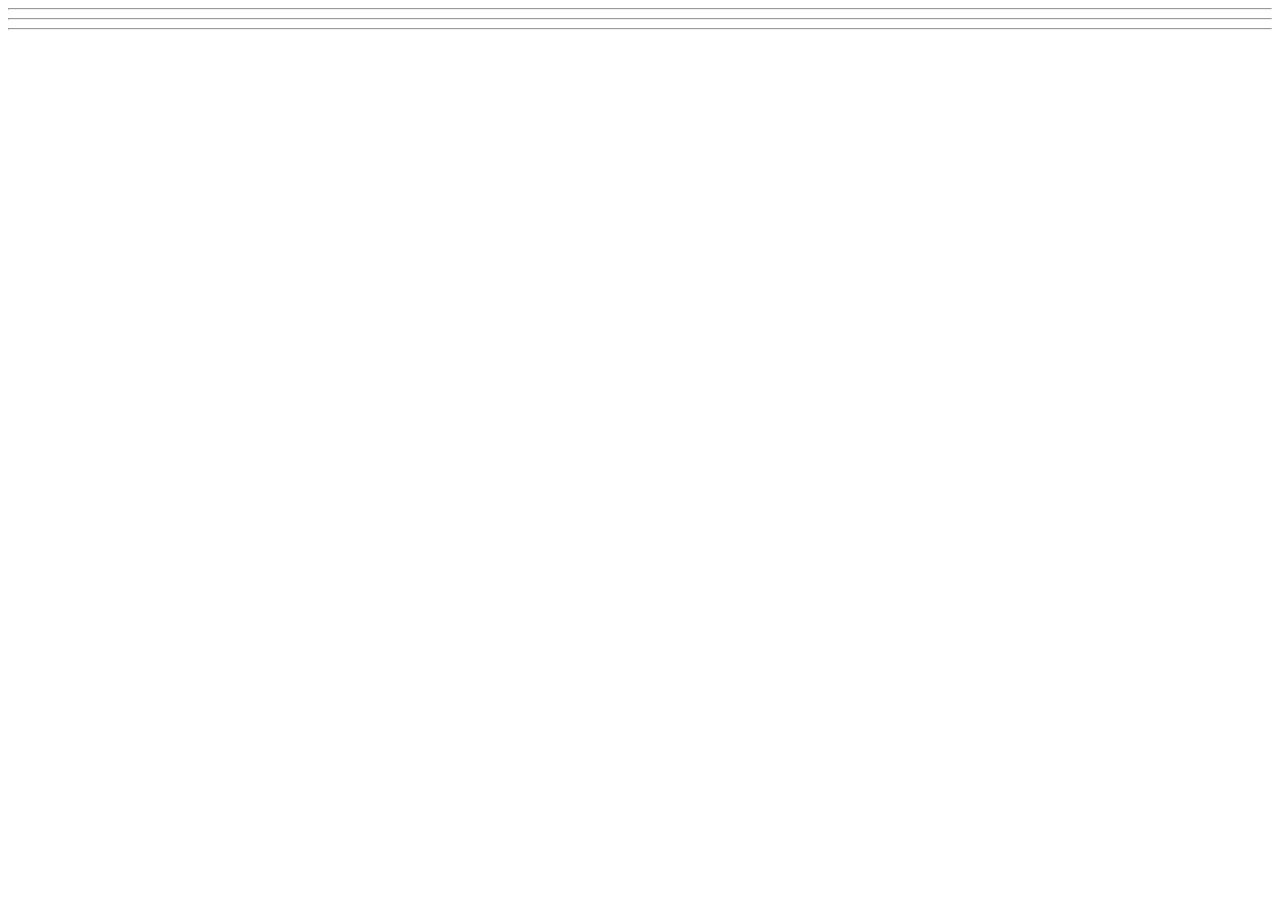
==== WDUnit1/WDLesson1_2Practical/index.html @ a8fcda6e "upload unit1 1" ====
<!DOCTYPE html>
<!-- WD Lesson 1.2: How do we work with images on a web page? -->
<!-- Resources 
      https://www.w3schools.com/html/html_images.asp
      https://www.w3schools.com/tags/tag_img.asp
-->

<html>
  <head>
    <title>Exploring Images</title>
  </head>
  <body>
    <!-- Example of an image from external source
        <img src="https://www.pinclipart.com/picdir/middle/199-1994265_7-duke-java-clipart.png">
    -->

    <!-- Challenge 1: Create an <h1> and put "External Source Images" -->

    <!-- Challenge 2: Add an image of your choice by searching Google and getting the image address. -->

    <!-- Challenge 3: Add three more of the same image.  Change the width and height of each image to 
     be 200x200 for the first, 150x150 for the second and 100x100 for the third -->

  <hr>
  <!-- Example of image from internal source, i.e your website 
    <img src="HulkLogo1.png">
  -->
  <!-- Challenge 4: Create an <h1> and put "Internal Source Images" -->

  <!-- Challenge 5: Add the Hulk Logo 2 image located internally in the folder to the page -->

  <hr>
  <!-- Example of image from an internal source stored within folder of your website 
    <img src="images/HulkSmash1.png">
  -->  

  <!-- Challenge 6: Create an <h1> and put "Internal Source Images Inside Folders" -->

  <!-- Challenge 7: Add the Hulk Smash 2 and Hulk Smash 3 images. 
                   Both images are located in the images folder to the page -->

  <hr>
  <!-- Challenge Bonus: Create a heading with "Marvel Superheroes".  Add a horizontal rule.  
   Add five images of Marvel Superheroes.  Make them all the same size -->
  </body>
</html>
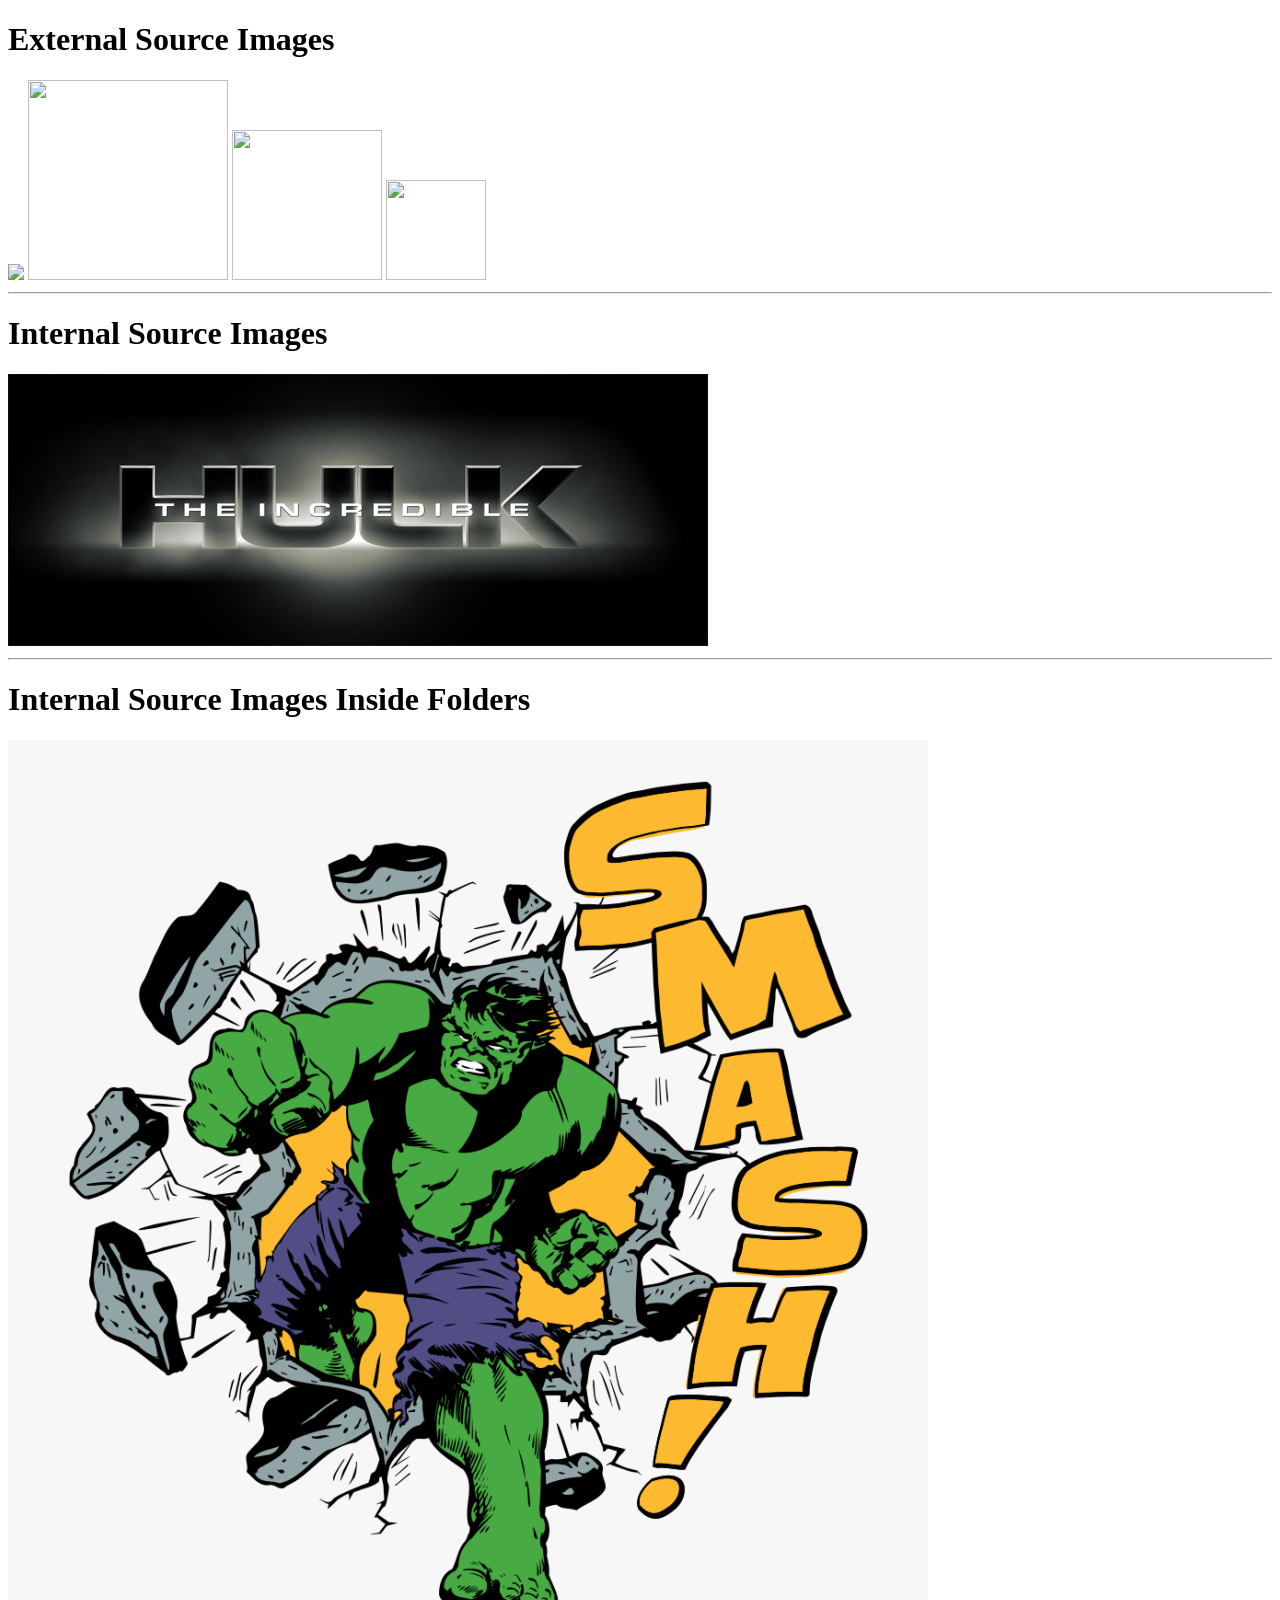
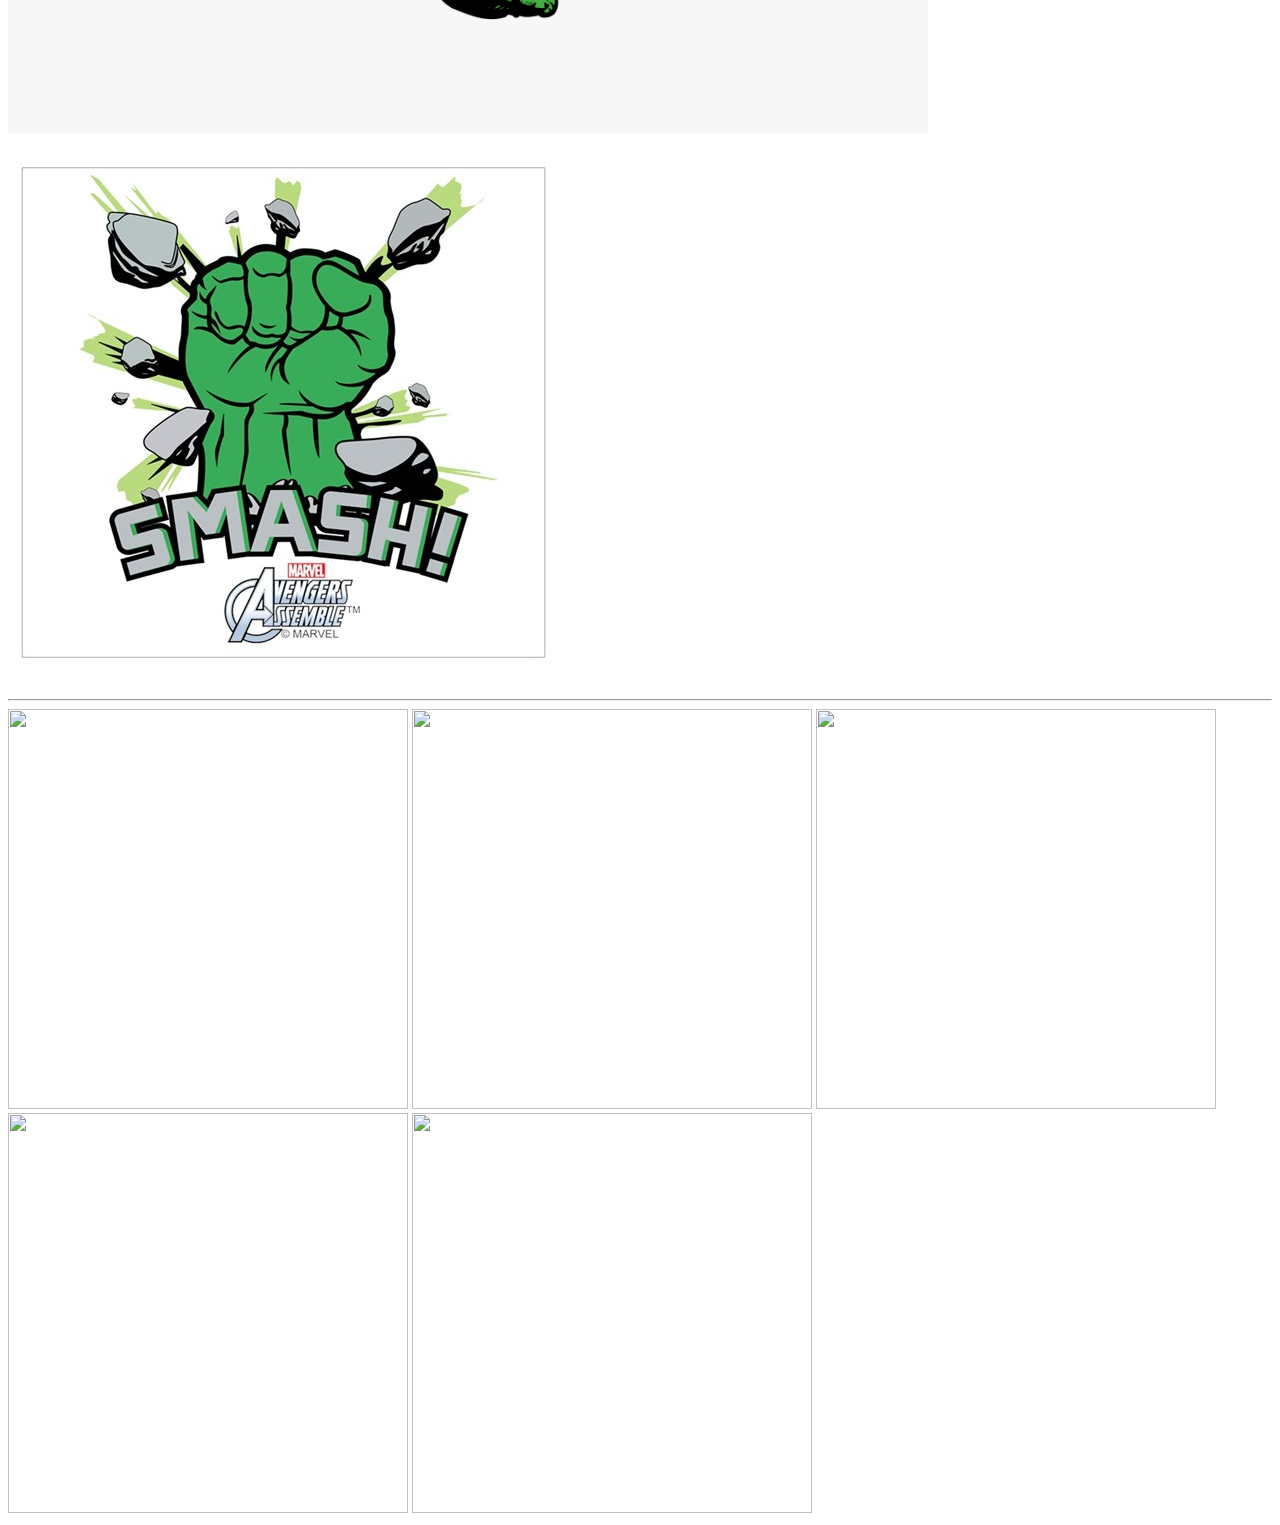
==== commit c4e63dca: "Lesson 1.2 Practical Update" ====
--- a/WDUnit1/WDLesson1_2Practical/index.html
+++ b/WDUnit1/WDLesson1_2Practical/index.html
@@ -15,19 +15,22 @@
     -->
 
     <!-- Challenge 1: Create an <h1> and put "External Source Images" -->
-
+    <h1>External Source Images</h1>
     <!-- Challenge 2: Add an image of your choice by searching Google and getting the image address. -->
-
+      <img src="https://domf5oio6qrcr.cloudfront.net/medialibrary/6372/202ebeef-6657-44ec-8fff-28352e1f5999.jpg"height=400>
     <!-- Challenge 3: Add three more of the same image.  Change the width and height of each image to 
      be 200x200 for the first, 150x150 for the second and 100x100 for the third -->
-
+      <img src="https://domf5oio6qrcr.cloudfront.net/medialibrary/6372/202ebeef-6657-44ec-8fff-28352e1f5999.jpg" height=200 width=200>
+     <img src="https://domf5oio6qrcr.cloudfront.net/medialibrary/6372/202ebeef-6657-44ec-8fff-28352e1f5999.jpg" height=150 width=150>
+     <img src="https://domf5oio6qrcr.cloudfront.net/medialibrary/6372/202ebeef-6657-44ec-8fff-28352e1f5999.jpg"height=100 width=100>
   <hr>
   <!-- Example of image from internal source, i.e your website 
     <img src="HulkLogo1.png">
   -->
   <!-- Challenge 4: Create an <h1> and put "Internal Source Images" -->
-
+    <h1>Internal Source Images</h1>
   <!-- Challenge 5: Add the Hulk Logo 2 image located internally in the folder to the page -->
+    <img src="HulkLogo2.jpg">
 
   <hr>
   <!-- Example of image from an internal source stored within folder of your website 
@@ -35,12 +38,20 @@
   -->  
 
   <!-- Challenge 6: Create an <h1> and put "Internal Source Images Inside Folders" -->
-
+<h1>Internal Source Images Inside Folders</h1>
   <!-- Challenge 7: Add the Hulk Smash 2 and Hulk Smash 3 images. 
                    Both images are located in the images folder to the page -->
-
+    <img src="images/HulkSmash2.png">
+    <img src="images/HulkSmash3.jpg">
   <hr>
   <!-- Challenge Bonus: Create a heading with "Marvel Superheroes".  Add a horizontal rule.  
    Add five images of Marvel Superheroes.  Make them all the same size -->
+   <img src="https://static.wikia.nocookie.net/marvelcinematicuniverse/images/b/b5/Loki_Infobox.png/revision/latest/thumbnail/width/360/height/450?cb=20250203204518"height=400 width="400">
+    <img src="https://upload.wikimedia.org/wikipedia/en/3/3c/Chris_Hemsworth_as_Thor.jpg?utm_source=en.wikipedia.org&utm_campaign=index&utm_content=original"height=400 width="400">
+    <img src="https://cdn11.bigcommerce.com/s-ydriczk/images/stencil/1280w/products/89054/93425/Aquaman-Jason-Momoa-official-cardboard-cutout-buy-now-at-starstills__84598.1582849792.jpg?c=2"height=400 width="400">
+    <img src="https://static.wikia.nocookie.net/marvelcinematicuniverse/images/9/9d/Captain_America_Infobox.jpg/revision/latest?cb=20250117164205"height=400 width="400">
+    <img src="https://thumb.wikimedia.org/wikipedia/en/thumb/1/18/Benedict_Cumberbatch_as_Doctor_Strange.jpeg/250px-Benedict_Cumberbatch_as_Doctor_Strange.jpeg?utm_source=en.wikipedia.org&utm_campaign=parser&utm_content=thumbnail"height=400 width="400">
+
+
   </body>
 </html>
